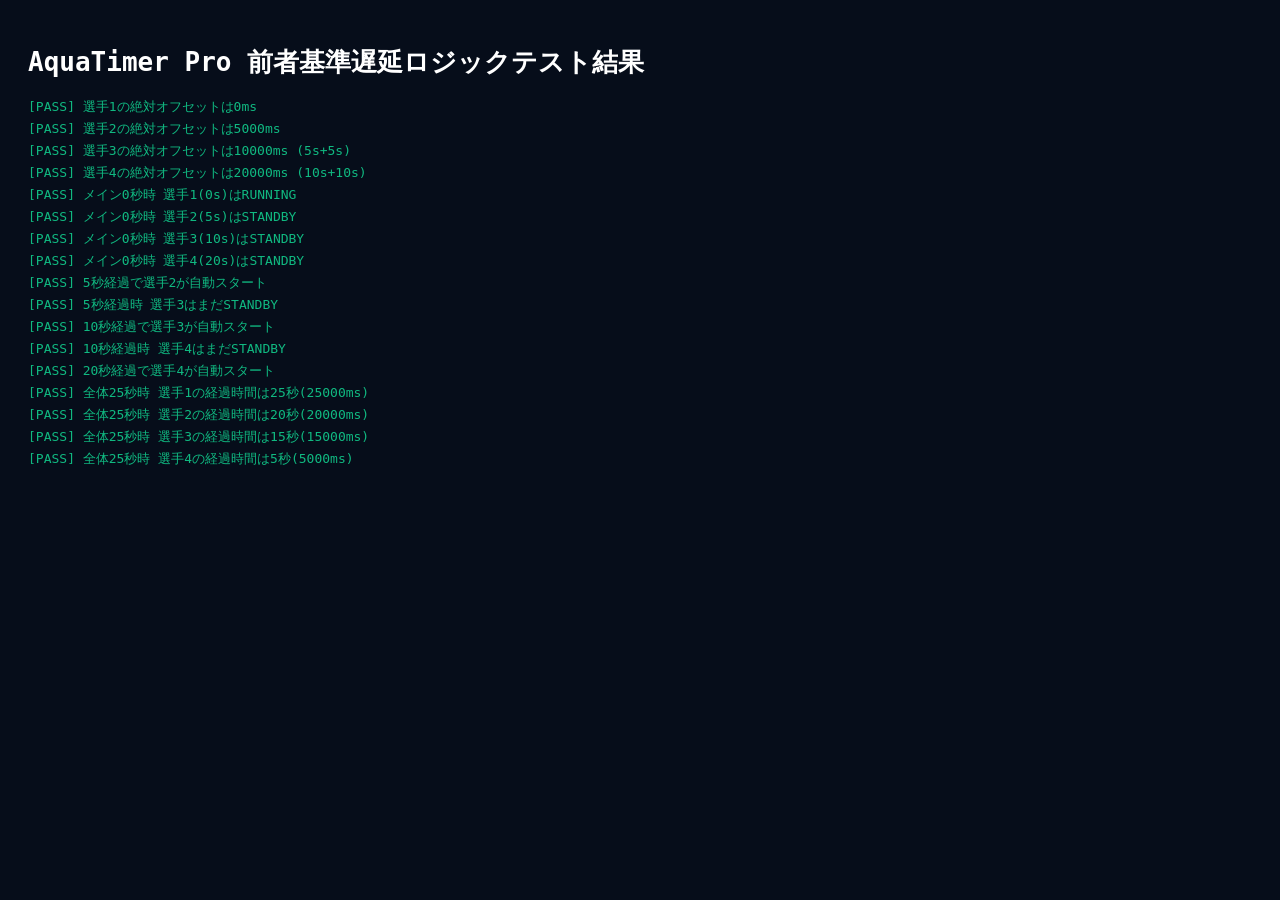
==== test/verify_logic.html @ 21bfbf43 "Add files via upload" ====
<!DOCTYPE html>
<html lang="ja">
<head>
  <meta charset="UTF-8">
  <title>AquaTimer Pro - 前者基準オフセットロジック検証テスト</title>
  <style>
    body { font-family: monospace; background: #060d1a; color: #fff; padding: 20px; }
    .pass { color: #10b981; margin: 4px 0; }
    .fail { color: #f43f5e; font-weight: bold; margin: 4px 0; }
    h2 { color: #00f0ff; margin-top: 20px; }
  </style>
</head>
<body>
  <h1>AquaTimer Pro 前者基準遅延ロジックテスト結果</h1>
  <div id="results"></div>

  <script type="module">
    import { TimerEngine } from '../js/timer-engine.js';
    import { LaneManager } from '../js/lane-manager.js';
    import { Exporter } from '../js/exporter.js';

    const results = document.getElementById('results');
    function assert(desc, condition) {
      const p = document.createElement('div');
      if (condition) {
        p.className = 'pass';
        p.textContent = `[PASS] ${desc}`;
      } else {
        p.className = 'fail';
        p.textContent = `[FAIL] ${desc}`;
      }
      results.appendChild(p);
    }

    // 1. LaneManager 前者基準遅延（累積オフセット）テスト
    const lm = new LaneManager();
    // 第1レーン:
    // 選手1 (offset 0s) -> スタート: 0s
    // 選手2 (offset 5s) -> 前者(選手1: 0s)から+5s -> スタート: 5s
    // 選手3 (offset 5s) -> 前者(選手2: 5s)から+5s -> スタート: 10s
    // 選手4 (offset 10s)-> 前者(選手3: 10s)から+10s -> スタート: 20s
    const lane1 = lm.lanes[0];
    const s3 = lm.addSwimmer(lane1.id, '選手 A3', 5);
    const s4 = lm.addSwimmer(lane1.id, '選手 A4', 10);

    assert('選手1の絶対オフセットは0ms', lm.getSwimmerAbsoluteOffsetMs(lane1.id, lane1.swimmers[0].id) === 0);
    assert('選手2の絶対オフセットは5000ms', lm.getSwimmerAbsoluteOffsetMs(lane1.id, lane1.swimmers[1].id) === 5000);
    assert('選手3の絶対オフセットは10000ms (5s+5s)', lm.getSwimmerAbsoluteOffsetMs(lane1.id, s3.id) === 10000);
    assert('選手4の絶対オフセットは20000ms (10s+10s)', lm.getSwimmerAbsoluteOffsetMs(lane1.id, s4.id) === 20000);

    // スタート
    lm.onMainStart(0);
    assert('メイン0秒時 選手1(0s)はRUNNING', lane1.swimmers[0].state === 'RUNNING');
    assert('メイン0秒時 選手2(5s)はSTANDBY', lane1.swimmers[1].state === 'STANDBY');
    assert('メイン0秒時 選手3(10s)はSTANDBY', lane1.swimmers[2].state === 'STANDBY');
    assert('メイン0秒時 選手4(20s)はSTANDBY', lane1.swimmers[3].state === 'STANDBY');

    // 5秒経過
    const started5s = lm.update(5000, 'RUNNING');
    assert('5秒経過で選手2が自動スタート', lane1.swimmers[1].state === 'RUNNING');
    assert('5秒経過時 選手3はまだSTANDBY', lane1.swimmers[2].state === 'STANDBY');

    // 10秒経過
    const started10s = lm.update(10000, 'RUNNING');
    assert('10秒経過で選手3が自動スタート', lane1.swimmers[2].state === 'RUNNING');
    assert('10秒経過時 選手4はまだSTANDBY', lane1.swimmers[3].state === 'STANDBY');

    // 20秒経過
    const started20s = lm.update(20000, 'RUNNING');
    assert('20秒経過で選手4が自動スタート', lane1.swimmers[3].state === 'RUNNING');

    // 25秒経過時での個別経過時間
    lm.update(25000, 'RUNNING');
    assert('全体25秒時 選手1の経過時間は25秒(25000ms)', lane1.swimmers[0].currentElapsed === 25000);
    assert('全体25秒時 選手2の経過時間は20秒(20000ms)', lane1.swimmers[1].currentElapsed === 20000);
    assert('全体25秒時 選手3の経過時間は15秒(15000ms)', lane1.swimmers[2].currentElapsed === 15000);
    assert('全体25秒時 選手4の経過時間は5秒(5000ms)', lane1.swimmers[3].currentElapsed === 5000);

    console.log('All offset logic tests passed.');
  </script>
</body>
</html>
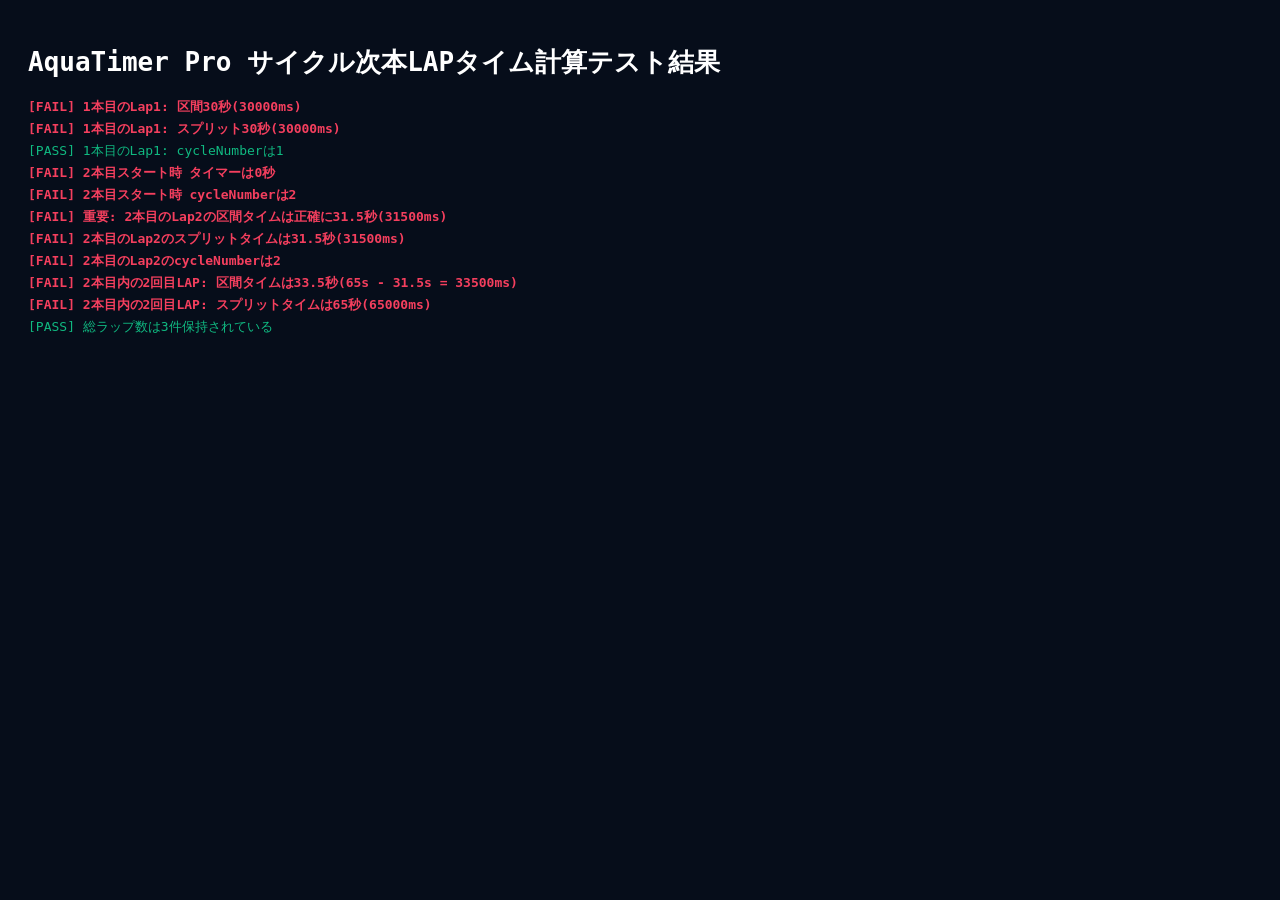
==== commit 344cbc51: "Add files via upload" ====
--- a/test/verify_logic.html
+++ b/test/verify_logic.html
@@ -2,7 +2,7 @@
 <html lang="ja">
 <head>
   <meta charset="UTF-8">
-  <title>AquaTimer Pro - 前者基準オフセットロジック検証テスト</title>
+  <title>AquaTimer Pro - サイクル次本LAPタイム計算検証テスト</title>
   <style>
     body { font-family: monospace; background: #060d1a; color: #fff; padding: 20px; }
     .pass { color: #10b981; margin: 4px 0; }
@@ -11,13 +11,11 @@
   </style>
 </head>
 <body>
-  <h1>AquaTimer Pro 前者基準遅延ロジックテスト結果</h1>
+  <h1>AquaTimer Pro サイクル次本LAPタイム計算テスト結果</h1>
   <div id="results"></div>
 
   <script type="module">
-    import { TimerEngine } from '../js/timer-engine.js';
     import { LaneManager } from '../js/lane-manager.js';
-    import { Exporter } from '../js/exporter.js';
 
     const results = document.getElementById('results');
     function assert(desc, condition) {
@@ -32,51 +30,45 @@
       results.appendChild(p);
     }
 
-    // 1. LaneManager 前者基準遅延（累積オフセット）テスト
+    // 1. サイクル練習での本数別LAPタイム計算テスト
     const lm = new LaneManager();
-    // 第1レーン:
-    // 選手1 (offset 0s) -> スタート: 0s
-    // 選手2 (offset 5s) -> 前者(選手1: 0s)から+5s -> スタート: 5s
-    // 選手3 (offset 5s) -> 前者(選手2: 5s)から+5s -> スタート: 10s
-    // 選手4 (offset 10s)-> 前者(選手3: 10s)から+10s -> スタート: 20s
     const lane1 = lm.lanes[0];
-    const s3 = lm.addSwimmer(lane1.id, '選手 A3', 5);
-    const s4 = lm.addSwimmer(lane1.id, '選手 A4', 10);
-
-    assert('選手1の絶対オフセットは0ms', lm.getSwimmerAbsoluteOffsetMs(lane1.id, lane1.swimmers[0].id) === 0);
-    assert('選手2の絶対オフセットは5000ms', lm.getSwimmerAbsoluteOffsetMs(lane1.id, lane1.swimmers[1].id) === 5000);
-    assert('選手3の絶対オフセットは10000ms (5s+5s)', lm.getSwimmerAbsoluteOffsetMs(lane1.id, s3.id) === 10000);
-    assert('選手4の絶対オフセットは20000ms (10s+10s)', lm.getSwimmerAbsoluteOffsetMs(lane1.id, s4.id) === 20000);
+    const s1 = lane1.swimmers[0];
 
     // スタート
-    lm.onMainStart(0);
-    assert('メイン0秒時 選手1(0s)はRUNNING', lane1.swimmers[0].state === 'RUNNING');
-    assert('メイン0秒時 選手2(5s)はSTANDBY', lane1.swimmers[1].state === 'STANDBY');
-    assert('メイン0秒時 選手3(10s)はSTANDBY', lane1.swimmers[2].state === 'STANDBY');
-    assert('メイン0秒時 選手4(20s)はSTANDBY', lane1.swimmers[3].state === 'STANDBY');
+    lm.onMainStart();
 
-    // 5秒経過
-    const started5s = lm.update(5000, 'RUNNING');
-    assert('5秒経過で選手2が自動スタート', lane1.swimmers[1].state === 'RUNNING');
-    assert('5秒経過時 選手3はまだSTANDBY', lane1.swimmers[2].state === 'STANDBY');
+    // 1本目: 30.00秒でLAP打刻
+    s1.currentElapsed = 30000;
+    const lap1 = lm.recordSwimmerLap(lane1.id, s1.id);
+    assert('1本目のLap1: 区間30秒(30000ms)', lap1.lapTime === 30000);
+    assert('1本目のLap1: スプリット30秒(30000ms)', lap1.splitTime === 30000);
+    assert('1本目のLap1: cycleNumberは1', lap1.cycleNumber === 1);
 
-    // 10秒経過
-    const started10s = lm.update(10000, 'RUNNING');
-    assert('10秒経過で選手3が自動スタート', lane1.swimmers[2].state === 'RUNNING');
-    assert('10秒経過時 選手4はまだSTANDBY', lane1.swimmers[3].state === 'STANDBY');
+    // サイクルリセット (2本目へ)
+    // 60秒到達で2本目へ自動リセット
+    s1.currentElapsed = 60000;
+    lm.update(60000); // サイクルリセット発火
+    assert('2本目スタート時 タイマーは0秒', s1.currentElapsed === 0);
+    assert('2本目スタート時 cycleNumberは2', s1.cycleNumber === 2);
 
-    // 20秒経過
-    const started20s = lm.update(20000, 'RUNNING');
-    assert('20秒経過で選手4が自動スタート', lane1.swimmers[3].state === 'RUNNING');
+    // 2本目: 31.50秒でLAP打刻！
+    s1.currentElapsed = 31500;
+    const lap2 = lm.recordSwimmerLap(lane1.id, s1.id);
+    assert('重要: 2本目のLap2の区間タイムは正確に31.5秒(31500ms)', lap2.lapTime === 31500);
+    assert('2本目のLap2のスプリットタイムは31.5秒(31500ms)', lap2.splitTime === 31500);
+    assert('2本目のLap2のcycleNumberは2', lap2.cycleNumber === 2);
 
-    // 25秒経過時での個別経過時間
-    lm.update(25000, 'RUNNING');
-    assert('全体25秒時 選手1の経過時間は25秒(25000ms)', lane1.swimmers[0].currentElapsed === 25000);
-    assert('全体25秒時 選手2の経過時間は20秒(20000ms)', lane1.swimmers[1].currentElapsed === 20000);
-    assert('全体25秒時 選手3の経過時間は15秒(15000ms)', lane1.swimmers[2].currentElapsed === 15000);
-    assert('全体25秒時 選手4の経過時間は5秒(5000ms)', lane1.swimmers[3].currentElapsed === 5000);
+    // 2本目の中でさらに100mゴール時(1分05秒)に再度LAP打刻
+    s1.currentElapsed = 65000;
+    const lap3 = lm.recordSwimmerLap(lane1.id, s1.id);
+    assert('2本目内の2回目LAP: 区間タイムは33.5秒(65s - 31.5s = 33500ms)', lap3.lapTime === 33500);
+    assert('2本目内の2回目LAP: スプリットタイムは65秒(65000ms)', lap3.splitTime === 65000);
 
-    console.log('All offset logic tests passed.');
+    // 総ラップ数は3件
+    assert('総ラップ数は3件保持されている', s1.laps.length === 3);
+
+    console.log('All cycle lap tests passed.');
   </script>
 </body>
 </html>
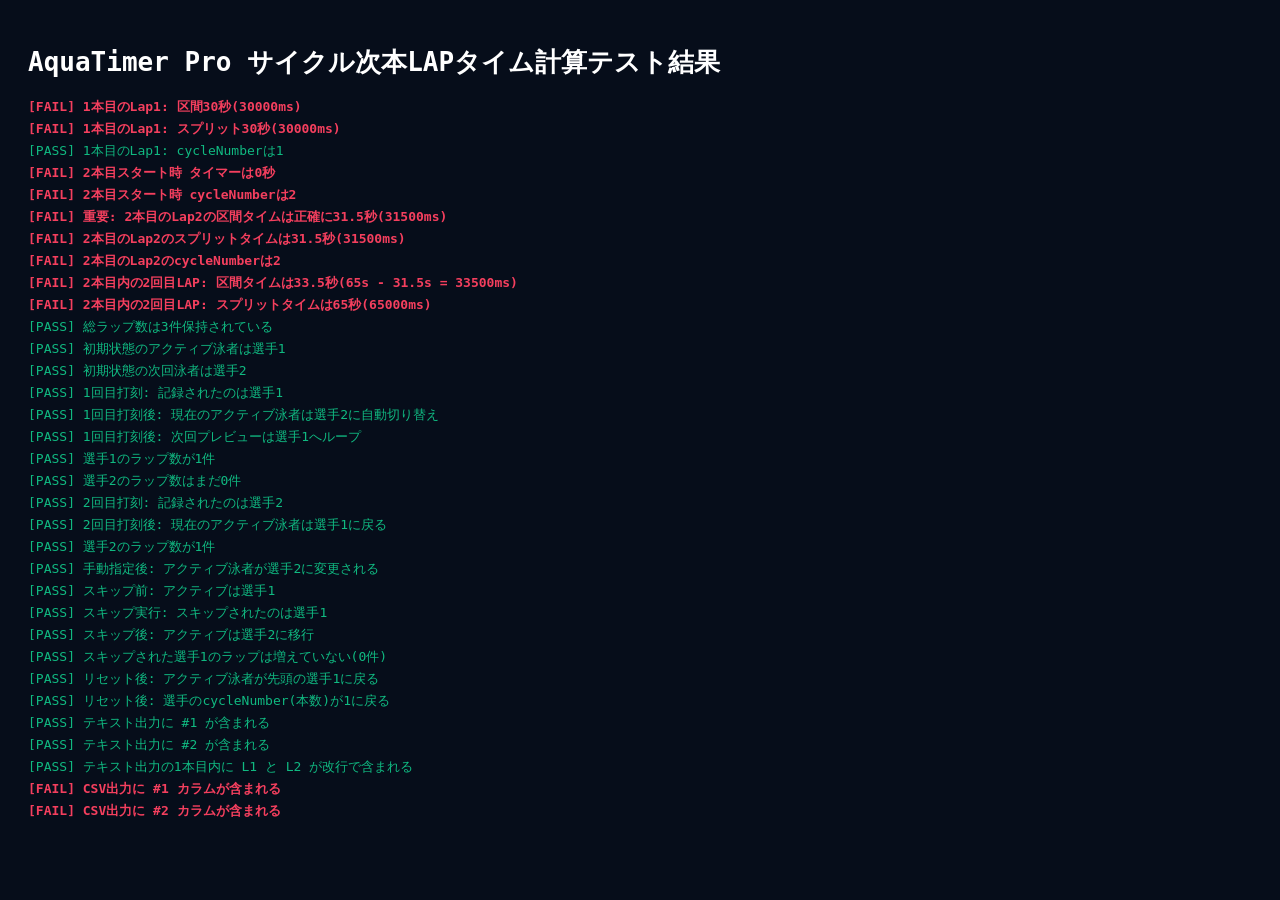
==== commit 5e422eab: "Add files via upload" ====
--- a/test/verify_logic.html
+++ b/test/verify_logic.html
@@ -68,7 +68,89 @@
     // 総ラップ数は3件
     assert('総ラップ数は3件保持されている', s1.laps.length === 3);
 
-    console.log('All cycle lap tests passed.');
+    // 2. レーン次泳者LAP切り替えテスト
+    const lm2 = new LaneManager();
+    const l1 = lm2.lanes[0];
+    const swimmer1 = l1.swimmers[0];
+    const swimmer2 = l1.swimmers[1];
+
+    lm2.onMainStart();
+    swimmer1.currentElapsed = 25000;
+    swimmer2.currentElapsed = 20000;
+
+    // 初期状態は選手1がターゲット
+    assert('初期状態のアクティブ泳者は選手1', lm2.getActiveSwimmer(l1.id).id === swimmer1.id);
+    assert('初期状態の次回泳者は選手2', lm2.getNextSwimmer(l1.id).id === swimmer2.id);
+
+    // 1回目のレーンLAP打刻 ➔ 選手1が記録され、次は選手2へ切り替わる
+    const res1 = lm2.recordLaneNextLap(l1.id);
+    assert('1回目打刻: 記録されたのは選手1', res1.swimmer.id === swimmer1.id);
+    assert('1回目打刻後: 現在のアクティブ泳者は選手2に自動切り替え', lm2.getActiveSwimmer(l1.id).id === swimmer2.id);
+    assert('1回目打刻後: 次回プレビューは選手1へループ', lm2.getNextSwimmer(l1.id).id === swimmer1.id);
+    assert('選手1のラップ数が1件', swimmer1.laps.length === 1);
+    assert('選手2のラップ数はまだ0件', swimmer2.laps.length === 0);
+
+    // 2回目のレーンLAP打刻 ➔ 選手2が記録され、次は選手1へ戻る
+    const res2 = lm2.recordLaneNextLap(l1.id);
+    assert('2回目打刻: 記録されたのは選手2', res2.swimmer.id === swimmer2.id);
+    assert('2回目打刻後: 現在のアクティブ泳者は選手1に戻る', lm2.getActiveSwimmer(l1.id).id === swimmer1.id);
+    assert('選手2のラップ数が1件', swimmer2.laps.length === 1);
+
+    // 手動で選手2を指定
+    lm2.setActiveSwimmer(l1.id, swimmer2.id);
+    assert('手動指定後: アクティブ泳者が選手2に変更される', lm2.getActiveSwimmer(l1.id).id === swimmer2.id);
+
+    // スキップ機能のテスト
+    lm2.onMainStart();
+    assert('スキップ前: アクティブは選手1', lm2.getActiveSwimmer(l1.id).id === swimmer1.id);
+    const skipRes = lm2.skipSwimmer(l1.id, swimmer1.id);
+    assert('スキップ実行: スキップされたのは選手1', skipRes.skippedSwimmer.id === swimmer1.id);
+    assert('スキップ後: アクティブは選手2に移行', lm2.getActiveSwimmer(l1.id).id === swimmer2.id);
+    assert('スキップされた選手1のラップは増えていない(0件)', swimmer1.laps.length === 0);
+
+    // リセット時
+    swimmer1.cycleNumber = 5;
+    lm2.resetAll();
+    assert('リセット後: アクティブ泳者が先頭の選手1に戻る', lm2.getActiveSwimmer(l1.id).id === swimmer1.id);
+    assert('リセット後: 選手のcycleNumber(本数)が1に戻る', swimmer1.cycleNumber === 1);
+
+    // 3. 本数(#)別 ＆ 1本中改行エクスポートのテスト
+    import('../js/exporter.js').then(({ Exporter }) => {
+      const testSession = {
+        title: 'テスト計測',
+        createdAt: new Date().toISOString(),
+        totalElapsed: 60000,
+        totalSwimmers: 1,
+        lanes: [{
+          laneNumber: 1,
+          name: '第1レーン',
+          swimmers: [{
+            order: 1,
+            name: 'テスト選手',
+            offsetSeconds: 0,
+            finalTime: 60000,
+            bestLap: 15000,
+            avgLap: 15000,
+            laps: [
+              { lapNumber: 1, cycleNumber: 1, cycleLapNumber: 1, lapTime: 15000, splitTime: 15000 },
+              { lapNumber: 2, cycleNumber: 1, cycleLapNumber: 2, lapTime: 15000, splitTime: 30000 },
+              { lapNumber: 3, cycleNumber: 2, cycleLapNumber: 1, lapTime: 14500, splitTime: 14500 }
+            ]
+          }]
+        }]
+      };
+
+      const txt = Exporter.generateTextFormat(testSession);
+      assert('テキスト出力に #1 が含まれる', txt.includes('#1 (本数Goal:'));
+      assert('テキスト出力に #2 が含まれる', txt.includes('#2 (本数Goal:'));
+      assert('テキスト出力の1本目内に L1 と L2 が改行で含まれる', txt.includes('- L1:') && txt.includes('- L2:'));
+
+      const csv = Exporter.generateCsvFormat(testSession);
+      assert('CSV出力に #1 カラムが含まれる', csv.includes('"#1"'));
+      assert('CSV出力に #2 カラムが含まれる', csv.includes('"#2"'));
+
+      console.log('All tests finished successfully.');
+    });
   </script>
 </body>
 </html>
